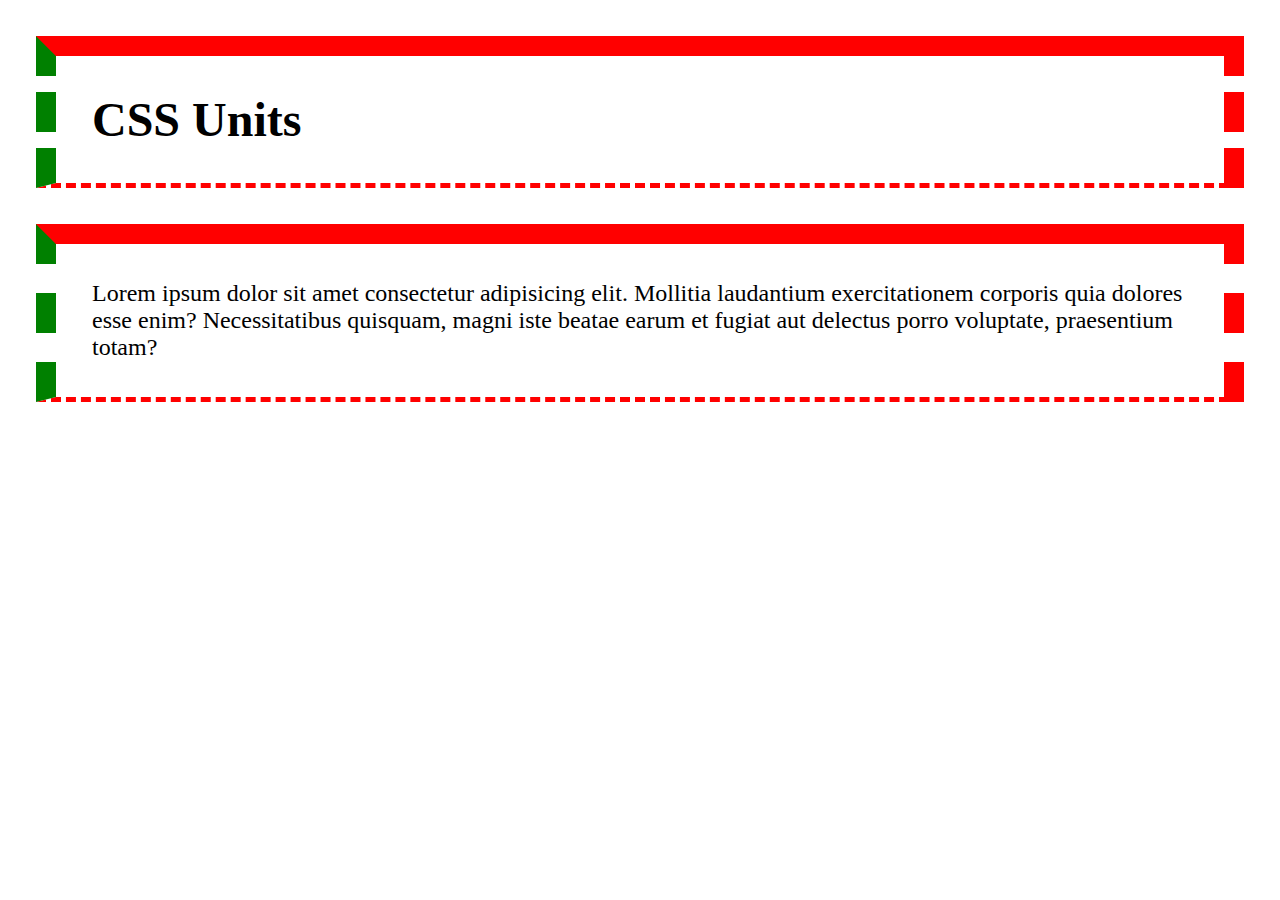
==== 05_lesson_starter/index.html @ 96c80c0a "Box model practice" ====
<!DOCTYPE html>
<html lang="en">

<head>
    <meta charset="UTF-8">
    <meta http-equiv="X-UA-Compatible" content="IE=edge">
    <meta name="viewport" content="width=device-width, initial-scale=1.0">
    <title>Document</title>
    <link rel="stylesheet" href="css/style.css">
</head>

<body>
    <header class='container'>
        <h1>CSS Units</h1>
    </header>
    <main class="container">
        <p>Lorem ipsum dolor sit amet consectetur adipisicing elit. Mollitia laudantium exercitationem corporis quia
            dolores esse enim? Necessitatibus quisquam, magni iste beatae earum et fugiat aut delectus porro voluptate,
            praesentium totam?</p>

    </main>
</body>

</html>
---- 05_lesson_starter/css/style.css ----
* {
    margin: 0;
    padding: 0;
    box-sizing: border-box;
}

.container {
    border: 20px dashed red;
    border-top-style: solid;
    border-bottom-width: 5px;
    border-left-color: green;
    padding: 1.5em;
    margin: 1.5em;
    font-size: 1.5rem;
}
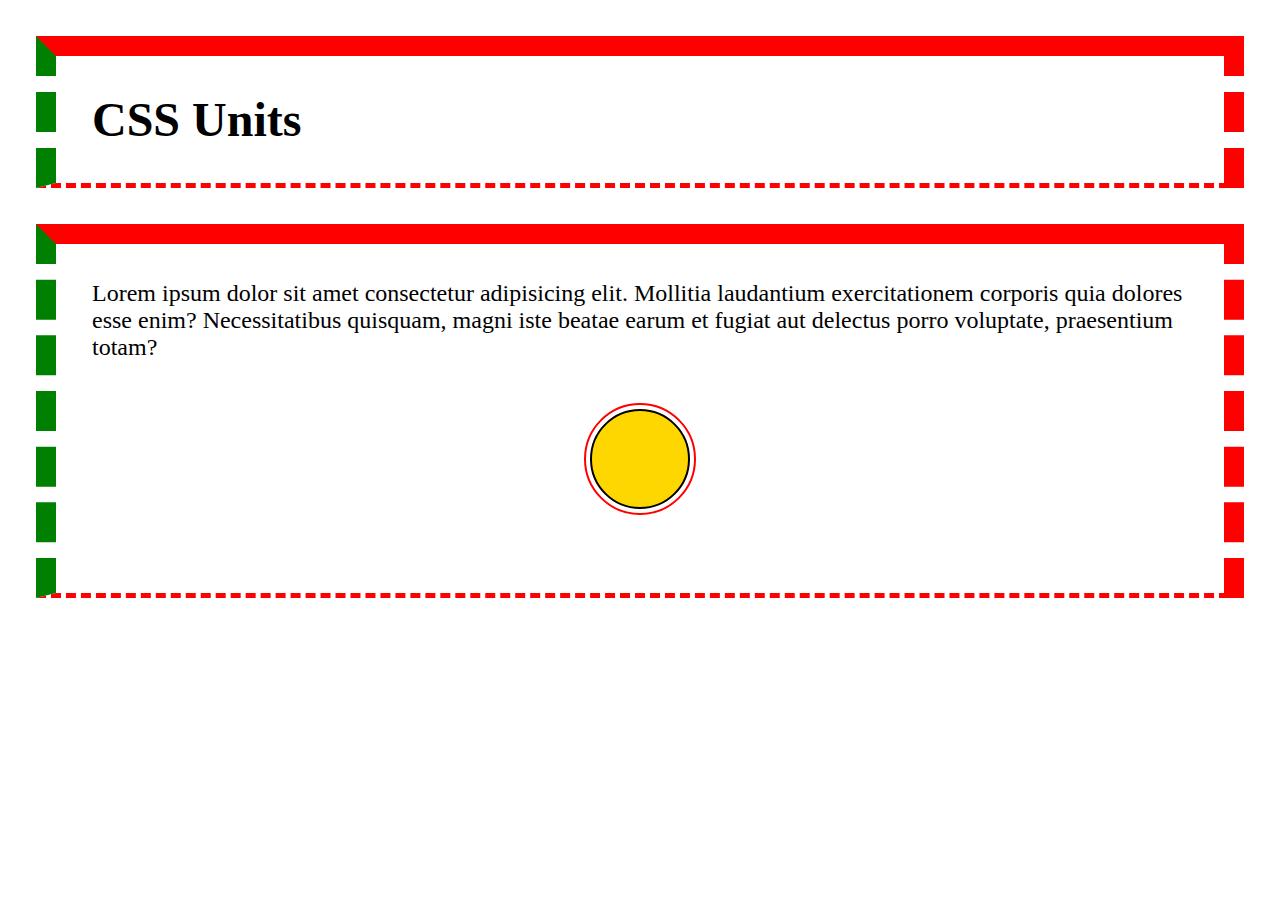
==== commit 31551c57: "Made a circle" ====
--- a/05_lesson_starter/index.html
+++ b/05_lesson_starter/index.html
@@ -18,6 +18,8 @@
             dolores esse enim? Necessitatibus quisquam, magni iste beatae earum et fugiat aut delectus porro voluptate,
             praesentium totam?</p>
 
+        <div class="circle"></div>
+
     </main>
 </body>
 
--- a/05_lesson_starter/css/style.css
+++ b/05_lesson_starter/css/style.css
@@ -14,3 +14,13 @@
     font-size: 1.5rem;
 }
 
+.circle {
+    margin: 3rem auto;
+    background-color: gold;
+    width: 100px;
+    height: 100px;
+    border: 2px solid black;
+    border-radius: 50%;
+    outline: 2px solid red;
+    outline-offset: 0.25rem;
+}